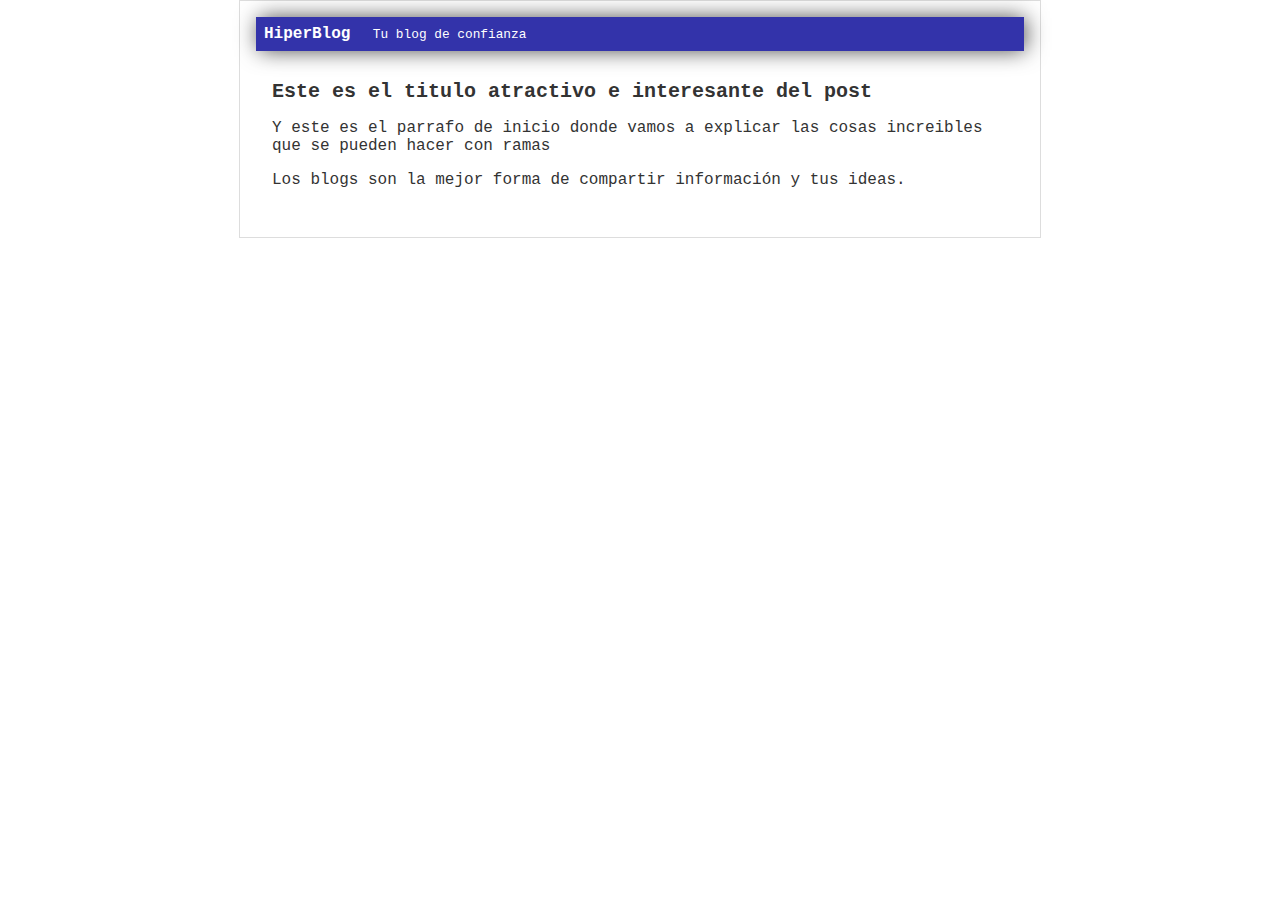
==== blogpost.html @ 6fc09764 "Merge branch 'nuevaRama'" ====
<!DOCTYPE html>
<html lang="en">
<head>
    <meta charset="UTF-8">
    <meta name="viewport" content="width=device-width, initial-scale=1.0">
    <title>EL titulo del Post</title>
    <link rel="stylesheet" href="css/styles.css">
</head>
<body>
    <div id = "container">
        <div id="cabecera">
            HiperBlog
            <span id="tagline">Tu blog de confianza</span>
        </div>
        <div id = "post">
            <h1>Este es el titulo atractivo e interesante del post</h1>
            <p>Y este es el parrafo de inicio donde vamos a explicar las cosas increibles que se pueden hacer con ramas</p>
            <p>Los blogs son la mejor forma de compartir información y tus ideas.</p>
        </div> 
    </div>

</body>
</html>
---- css/styles.css ----
body {
    color: #333;
    text-align: left;
    font-family: "Courier";
    font-size: 16px;
    margin: 0;
    padding: 0;
}
#cabecera {
    background: #33A;
    box-shadow: 2px 0px 22px -1px rgba(0,0,0,0.75);
    color: white;
    font-weight: bold;
    margin: 0;
    padding: 0.5em;
    
}
#tagline {
    padding: 0 0 0 1em;
    font-weight: normal;
    font-size: 0.8em;

}
#container {
    width: 60%;
    padding: 1em;
    text-align: left;
    border: 1px solid #DDD;
    margin: 0 auto;
}

#container h1 {
    font-size : 20px;
}
#post {
    padding: 1em;
}
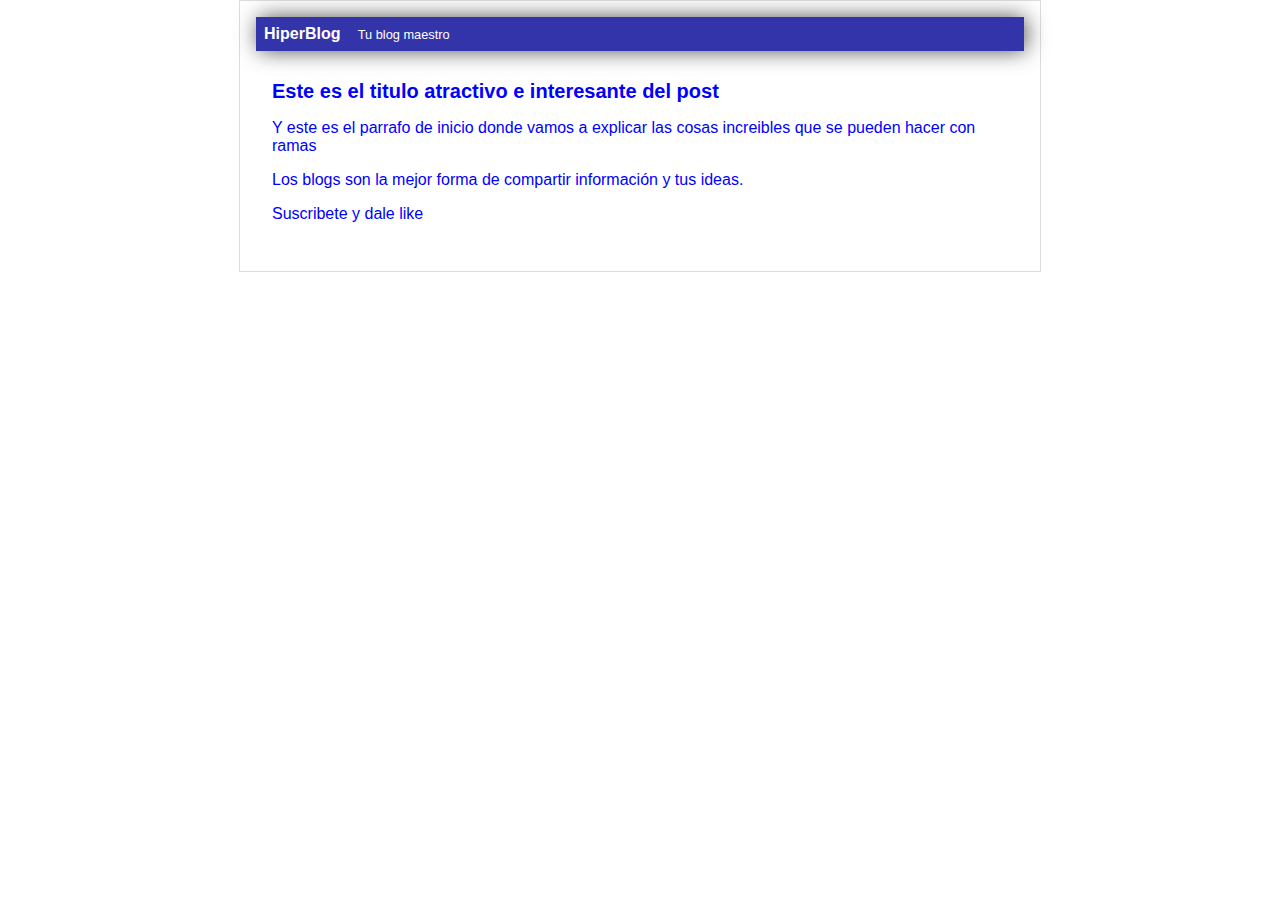
==== commit e4d6bc72: "Modifqué el titulo de mi cabecera y agregue suscrpcion y puse todoa azul" ====
--- a/blogpost.html
+++ b/blogpost.html
@@ -10,12 +10,13 @@
     <div id = "container">
         <div id="cabecera">
             HiperBlog
-            <span id="tagline">Tu blog de confianza</span>
+            <span id="tagline">Tu blog maestro</span>
         </div>
         <div id = "post">
             <h1>Este es el titulo atractivo e interesante del post</h1>
             <p>Y este es el parrafo de inicio donde vamos a explicar las cosas increibles que se pueden hacer con ramas</p>
             <p>Los blogs son la mejor forma de compartir información y tus ideas.</p>
+            <p>Suscribete y dale like</p>
         </div> 
     </div>
 
--- a/css/styles.css
+++ b/css/styles.css
@@ -1,7 +1,7 @@
 body {
-    color: #333;
+    color: blue;
     text-align: left;
-    font-family: "Courier";
+    font-family: "Arial";
     font-size: 16px;
     margin: 0;
     padding: 0;
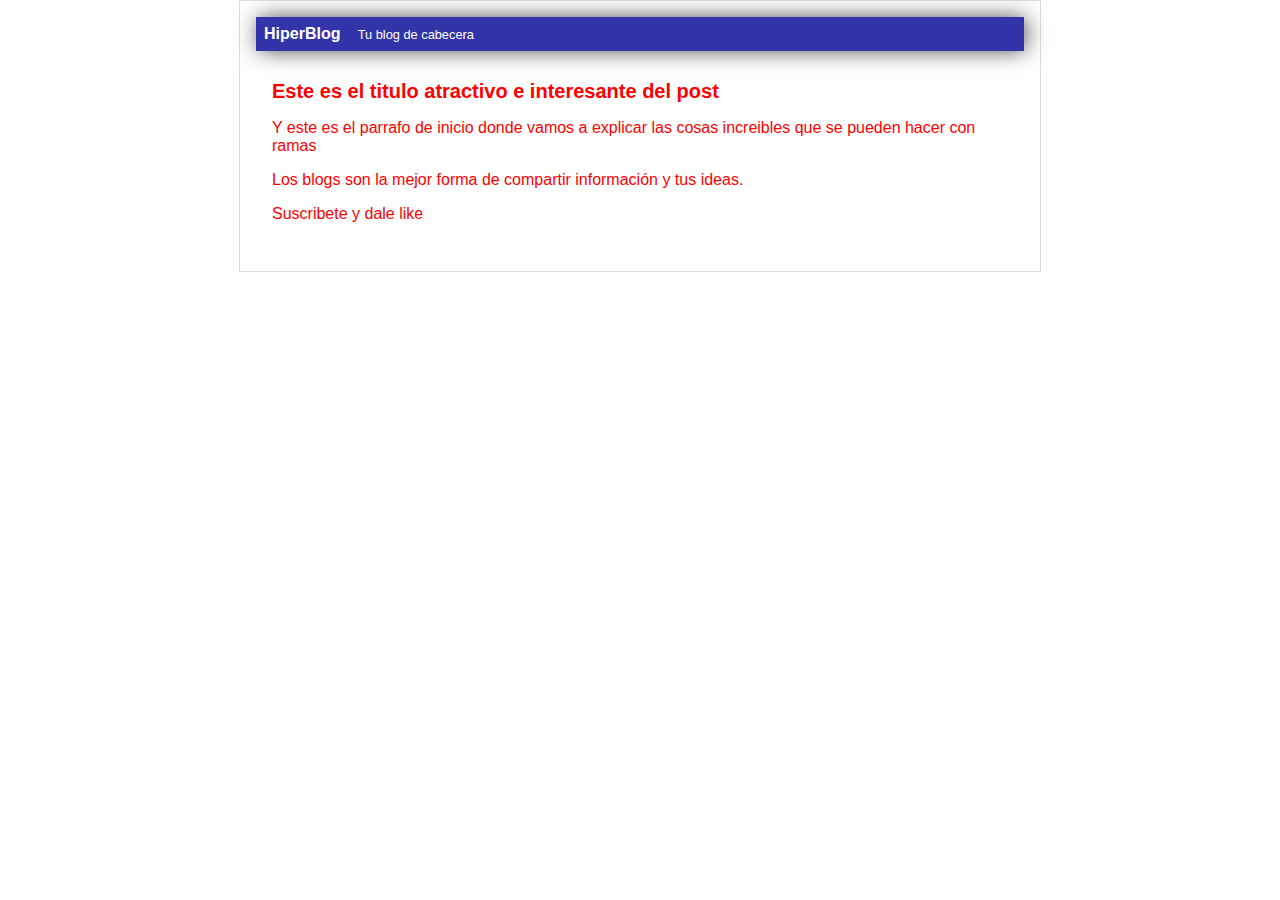
==== commit 15901912: "Solucione el conflicto de las ramas al fusionar" ====
--- a/blogpost.html
+++ b/blogpost.html
@@ -10,7 +10,7 @@
     <div id = "container">
         <div id="cabecera">
             HiperBlog
-            <span id="tagline">Tu blog maestro</span>
+            <span id="tagline">Tu blog de cabecera</span>
         </div>
         <div id = "post">
             <h1>Este es el titulo atractivo e interesante del post</h1>
--- a/css/styles.css
+++ b/css/styles.css
@@ -1,5 +1,5 @@
 body {
-    color: blue;
+    color: red;
     text-align: left;
     font-family: "Arial";
     font-size: 16px;
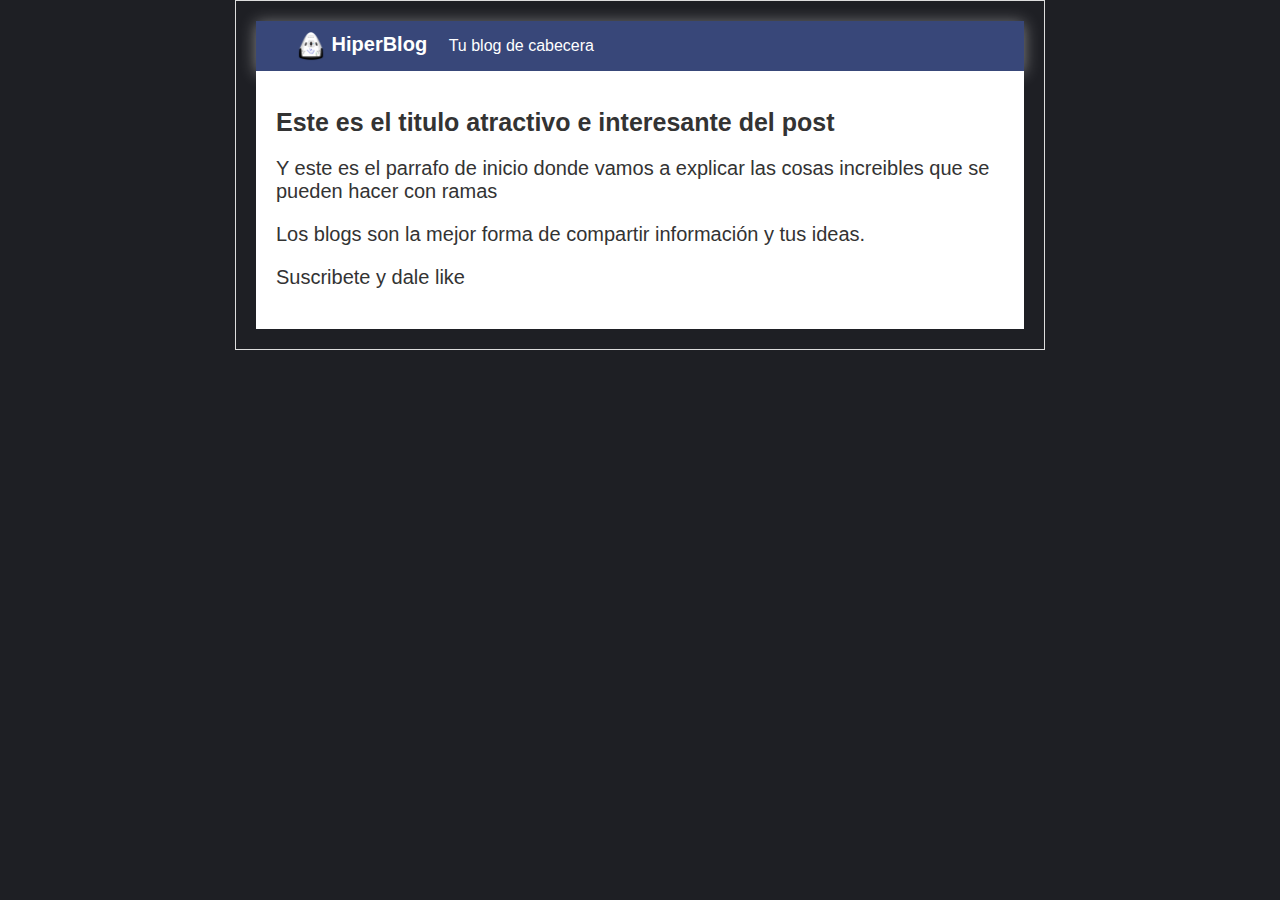
==== commit 17decaca: "Color de fondo, logo nuevo y mejor color de header" ====
--- a/blogpost.html
+++ b/blogpost.html
@@ -3,12 +3,13 @@
 <head>
     <meta charset="UTF-8">
     <meta name="viewport" content="width=device-width, initial-scale=1.0">
-    <title>EL titulo del Post</title>
+    <title>Bienvenido a HyperBlog</title>
     <link rel="stylesheet" href="css/styles.css">
 </head>
 <body>
     <div id = "container">
         <div id="cabecera">
+            <img id="logo" src="images/dragon.png">
             HiperBlog
             <span id="tagline">Tu blog de cabecera</span>
         </div>
@@ -21,4 +22,4 @@
     </div>
 
 </body>
-</html>+</html>
--- a/css/styles.css
+++ b/css/styles.css
@@ -1,19 +1,24 @@
 body {
-    color: red;
+    background: #1e1f24;
+    color: #333;
     text-align: left;
     font-family: "Arial";
-    font-size: 16px;
+    font-size: 20px;
     margin: 0;
     padding: 0;
 }
 #cabecera {
-    background: #33A;
-    box-shadow: 2px 0px 22px -1px rgba(0,0,0,0.75);
+    background: rgba(88, 120, 223, 0.459);
+    box-shadow: 0px 2px 15px 0px rgba(255, 255, 255, 0.459);
     color: white;
     font-weight: bold;
     margin: 0;
-    padding: 0.5em;
+    padding: 0.5em 0 0.5em 2em;
     
+}
+#logo {
+    width: 30px;
+    vertical-align: middle;
 }
 #tagline {
     padding: 0 0 0 1em;
@@ -30,8 +35,9 @@
 }
 
 #container h1 {
-    font-size : 20px;
+    font-size : 25px;
 }
 #post {
+    background: white;
     padding: 1em;
 }
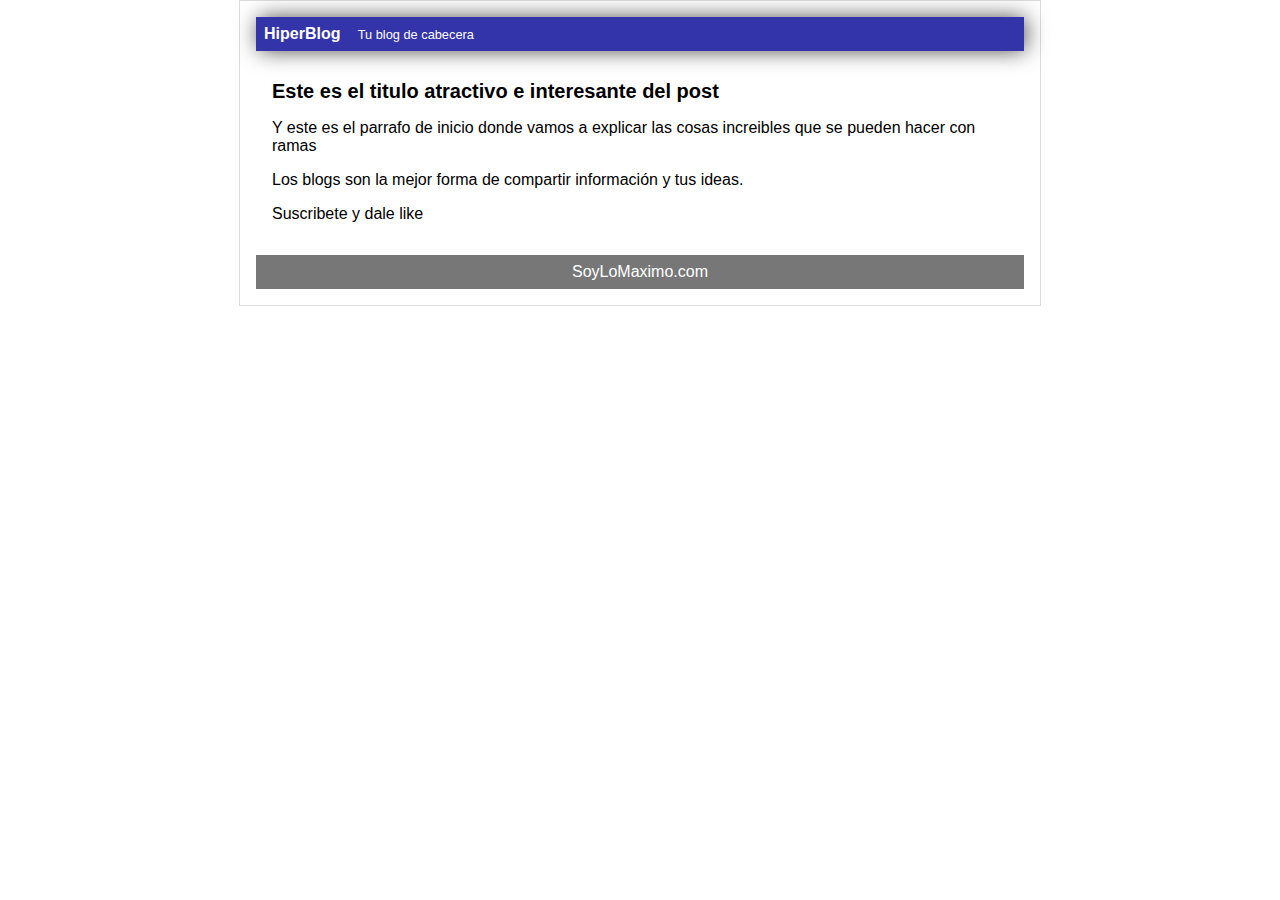
==== commit b901e744: "Footer terminado" ====
--- a/blogpost.html
+++ b/blogpost.html
@@ -9,7 +9,6 @@
 <body>
     <div id = "container">
         <div id="cabecera">
-            <img id="logo" src="images/dragon.png">
             HiperBlog
             <span id="tagline">Tu blog de cabecera</span>
         </div>
@@ -18,8 +17,12 @@
             <p>Y este es el parrafo de inicio donde vamos a explicar las cosas increibles que se pueden hacer con ramas</p>
             <p>Los blogs son la mejor forma de compartir información y tus ideas.</p>
             <p>Suscribete y dale like</p>
-        </div> 
+        </div>
+        <footer id="footer">
+            SoyLoMaximo.com
+        </footer> 
     </div>
+
 
 </body>
 </html>
--- a/css/styles.css
+++ b/css/styles.css
@@ -1,24 +1,19 @@
 body {
-    background: #1e1f24;
-    color: #333;
+    color: black;
     text-align: left;
     font-family: "Arial";
-    font-size: 20px;
+    font-size: 16px;
     margin: 0;
     padding: 0;
 }
 #cabecera {
-    background: rgba(88, 120, 223, 0.459);
-    box-shadow: 0px 2px 15px 0px rgba(255, 255, 255, 0.459);
+    background: #33A;
+    box-shadow: 2px 0px 22px -1px rgba(0,0,0,0.75);
     color: white;
     font-weight: bold;
     margin: 0;
-    padding: 0.5em 0 0.5em 2em;
+    padding: 0.5em;
     
-}
-#logo {
-    width: 30px;
-    vertical-align: middle;
 }
 #tagline {
     padding: 0 0 0 1em;
@@ -35,9 +30,14 @@
 }
 
 #container h1 {
-    font-size : 25px;
+    font-size : 20px;
 }
 #post {
-    background: white;
     padding: 1em;
 }
+#footer {
+    background: #777;
+    color: white;
+    text-align: center;
+    padding: 0.5em;
+}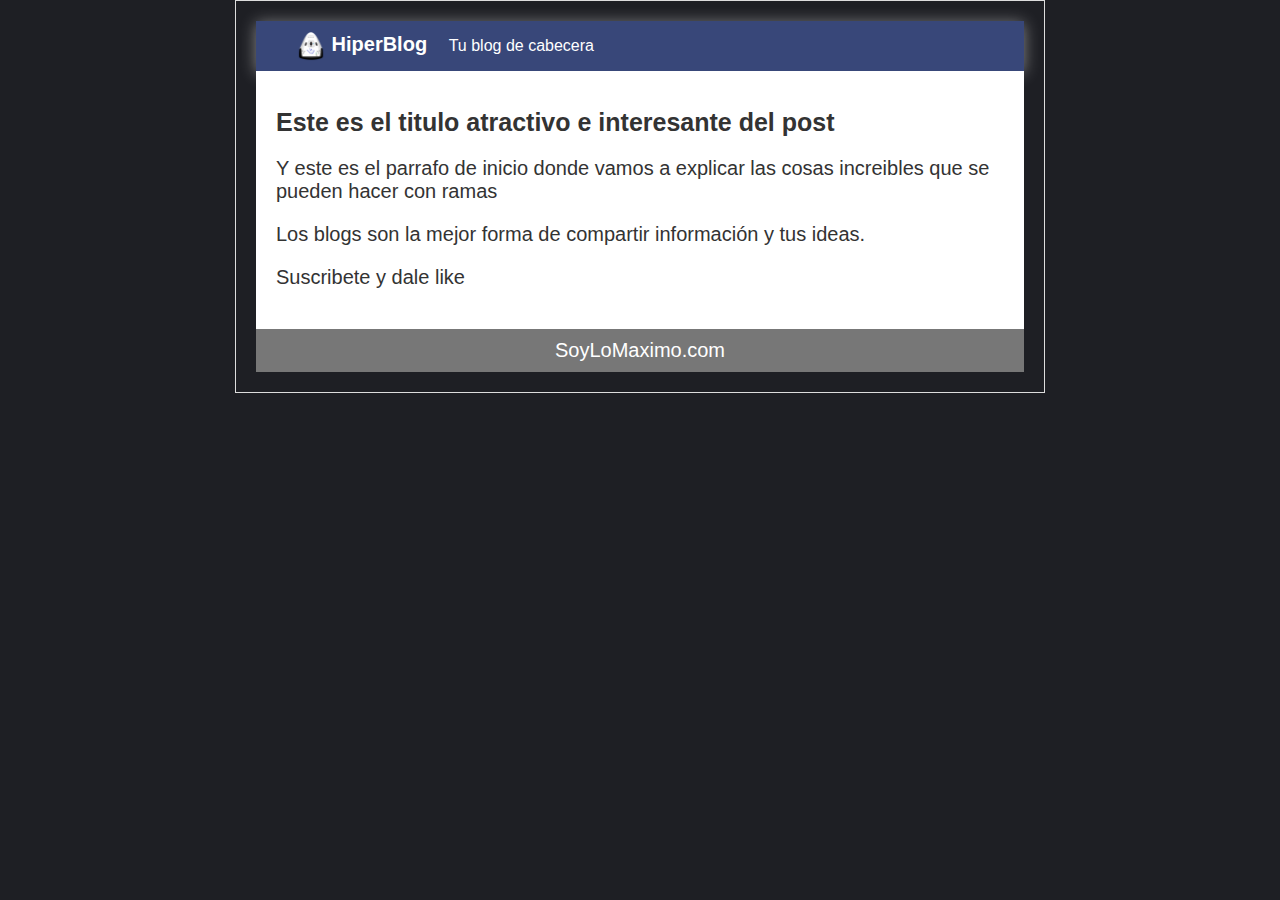
==== commit a14d75b8: "Uniendo los camabios del footer luego del conflicto" ====
--- a/blogpost.html
+++ b/blogpost.html
@@ -9,6 +9,7 @@
 <body>
     <div id = "container">
         <div id="cabecera">
+            <img id="logo" src="images/dragon.png">
             HiperBlog
             <span id="tagline">Tu blog de cabecera</span>
         </div>
--- a/css/styles.css
+++ b/css/styles.css
@@ -1,19 +1,24 @@
 body {
-    color: black;
+    background: #1e1f24;
+    color: #333;
     text-align: left;
     font-family: "Arial";
-    font-size: 16px;
+    font-size: 20px;
     margin: 0;
     padding: 0;
 }
 #cabecera {
-    background: #33A;
-    box-shadow: 2px 0px 22px -1px rgba(0,0,0,0.75);
+    background: rgba(88, 120, 223, 0.459);
+    box-shadow: 0px 2px 15px 0px rgba(255, 255, 255, 0.459);
     color: white;
     font-weight: bold;
     margin: 0;
-    padding: 0.5em;
+    padding: 0.5em 0 0.5em 2em;
     
+}
+#logo {
+    width: 30px;
+    vertical-align: middle;
 }
 #tagline {
     padding: 0 0 0 1em;
@@ -30,9 +35,10 @@
 }
 
 #container h1 {
-    font-size : 20px;
+    font-size : 25px;
 }
 #post {
+    background: white;
     padding: 1em;
 }
 #footer {
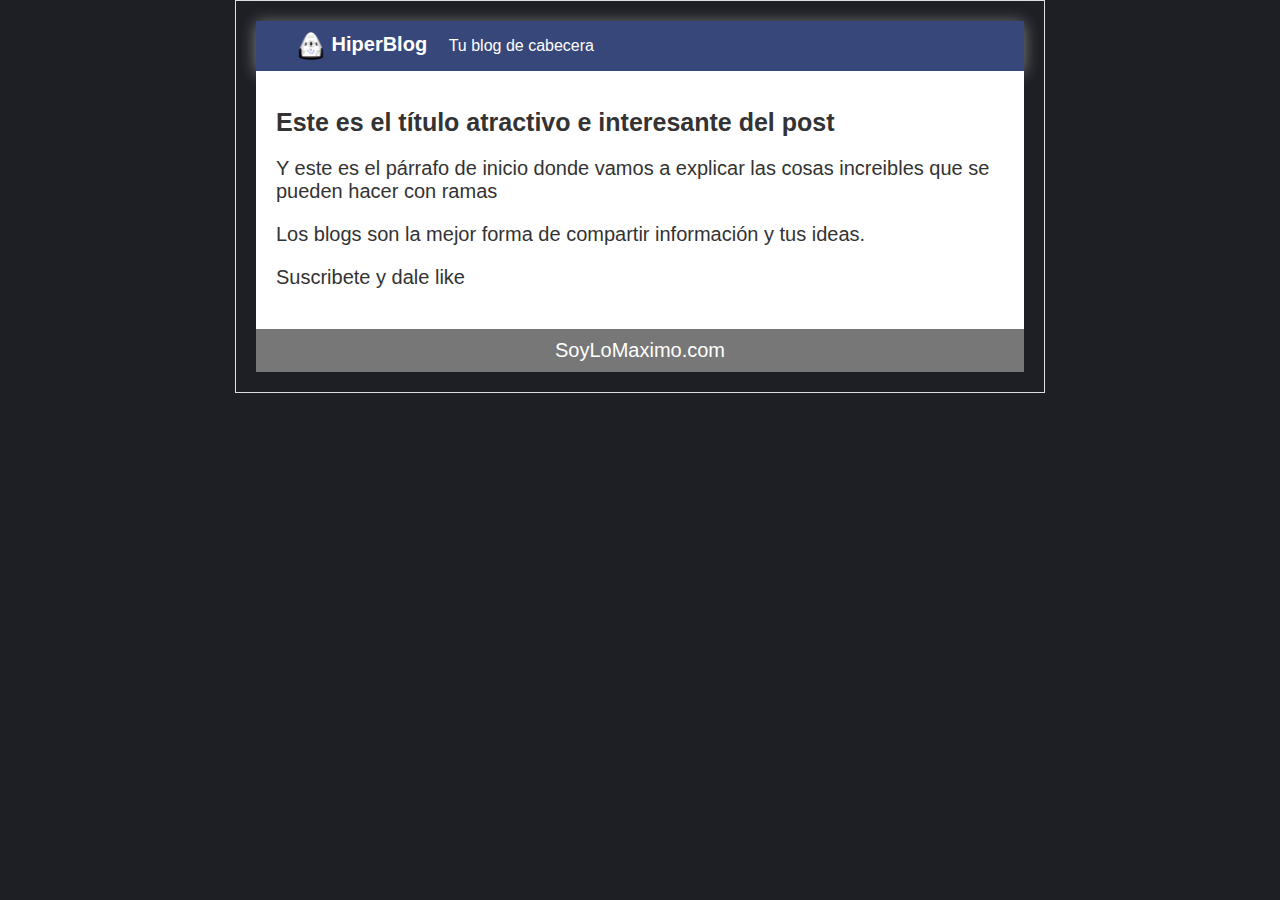
==== commit c5f21e74: "Merge pull request #1 from Jhuva/fix-type" ====
--- a/blogpost.html
+++ b/blogpost.html
@@ -14,8 +14,8 @@
             <span id="tagline">Tu blog de cabecera</span>
         </div>
         <div id = "post">
-            <h1>Este es el titulo atractivo e interesante del post</h1>
-            <p>Y este es el parrafo de inicio donde vamos a explicar las cosas increibles que se pueden hacer con ramas</p>
+            <h1>Este es el título atractivo e interesante del post</h1>
+            <p>Y este es el párrafo de inicio donde vamos a explicar las cosas increibles que se pueden hacer con ramas</p>
             <p>Los blogs son la mejor forma de compartir información y tus ideas.</p>
             <p>Suscribete y dale like</p>
         </div>
